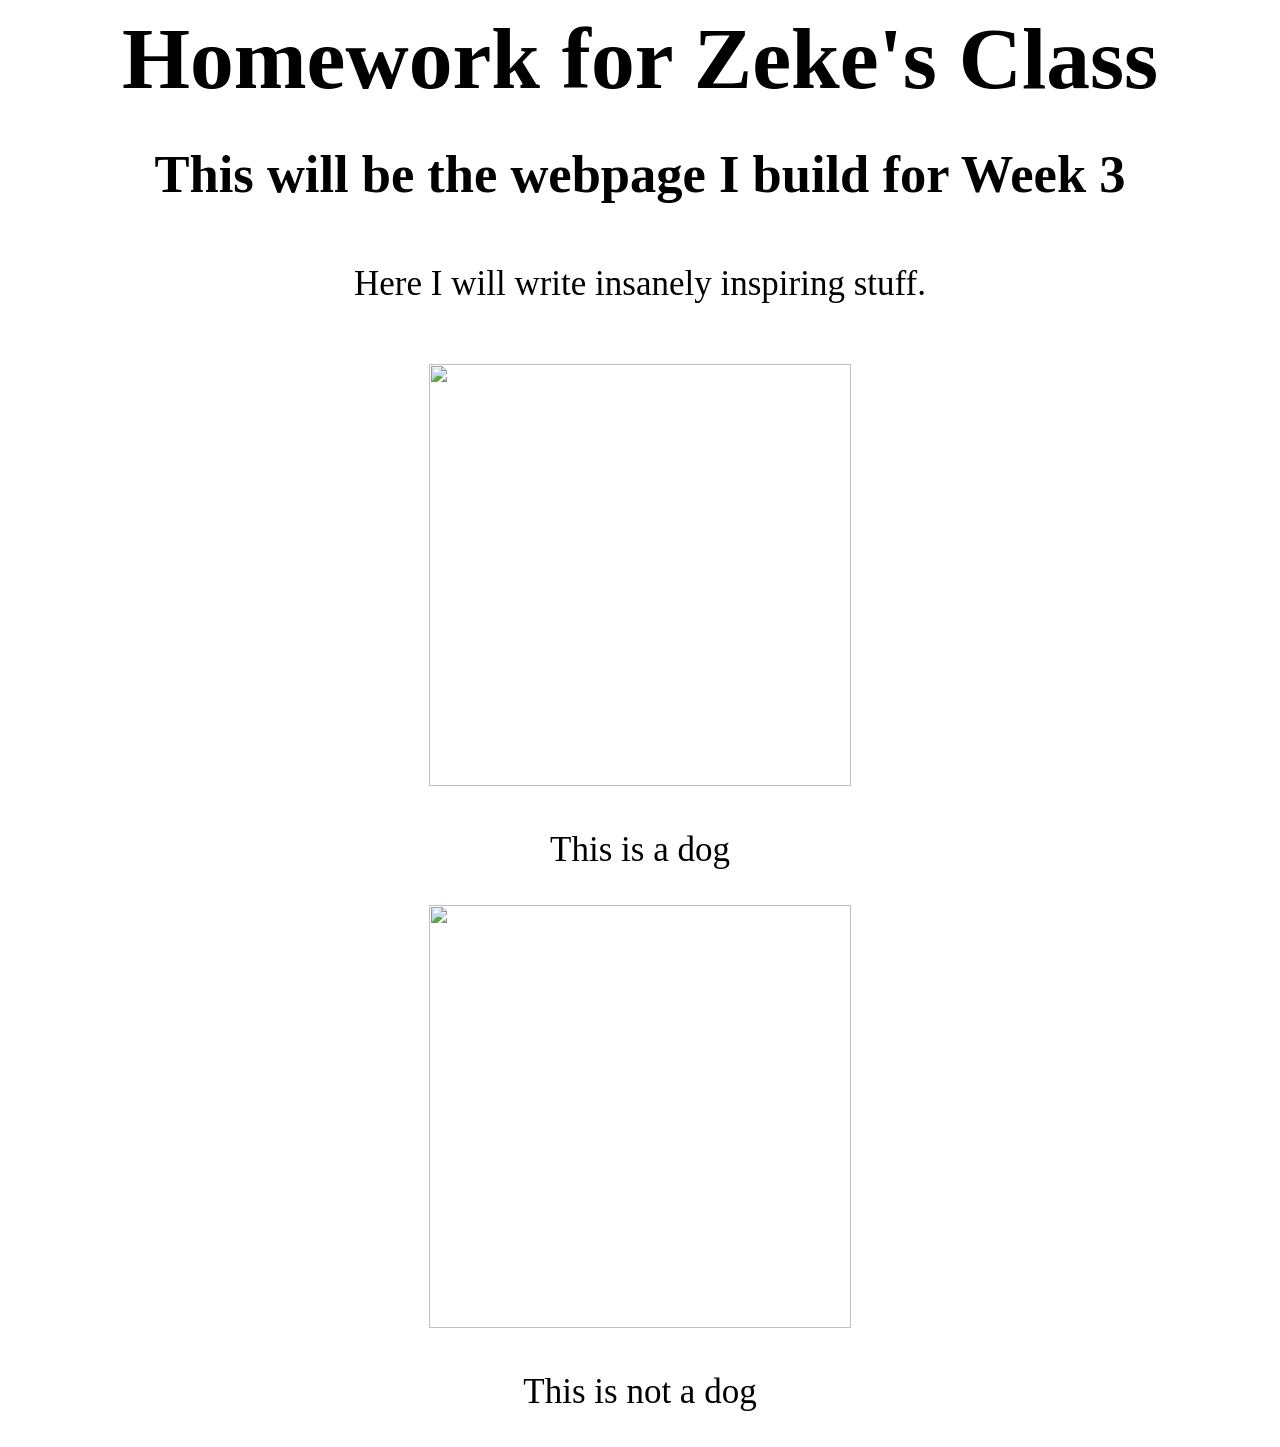
==== index.html @ 918331fa "Add files via upload" ====
<!DOCTYPE html>
<html lang="">

<head>
    <meta charset="utf-8">
    <!--just stuff you gotta put there-->
    <meta name="viewport" content="width=device-width, initial-scale=1.0">
    <title>Zeke's Homework Page</title>
    <!--title of the page - in bar-->
    <link rel="stylesheet" href="css/styles.css">
    <!--adds the css file-->
</head>

<body>
    <!-- creates the BODY of the HTML file-->
    <header>
        <!-- This is a specially named section-->
        <h1>Homework for Zeke's Class</h1>
        <h2>This will be the webpage I build for Week 3</h2>
    </header>

    <section id="photoSection">
        <!--this section holds the photos-->
        <p id="topic">Here I will write insanely inspiring stuff. </p>

        <img id="dog1" src="https://preview.redd.it/702vv1xaenqz.jpg?width=960&crop=smart&auto=webp&s=5ca76cdb434b72ce69deedc23712fe72351bd85b">
        <p id="dogDesc1">This is a dog</p>
        
        <img id="chicken1" src="https://www.bbcgoodfood.com/sites/default/files/chicken-main_0.jpg">
        <p id="chickenDesc1">This is not a dog</p>


    </section>

   


</body>
<script src=""></script> <!-- this should point to the JAVASCRIPT file-->

</html>
---- css/styles.css ----
* {
    font-size: 35px;
    text-align: center
}

h1, h2 {
    margin-top: 5px;
    margin-bottom: 10px;    
    font-size: 2.5rem;
    padding-bottom: 25px;
}
    

h2     {
    font-size: 1.5rem;
}
#topic    {
    padding-bottom: 25px;
}

img {
    width: 33vw;
    height: 33vw;
}
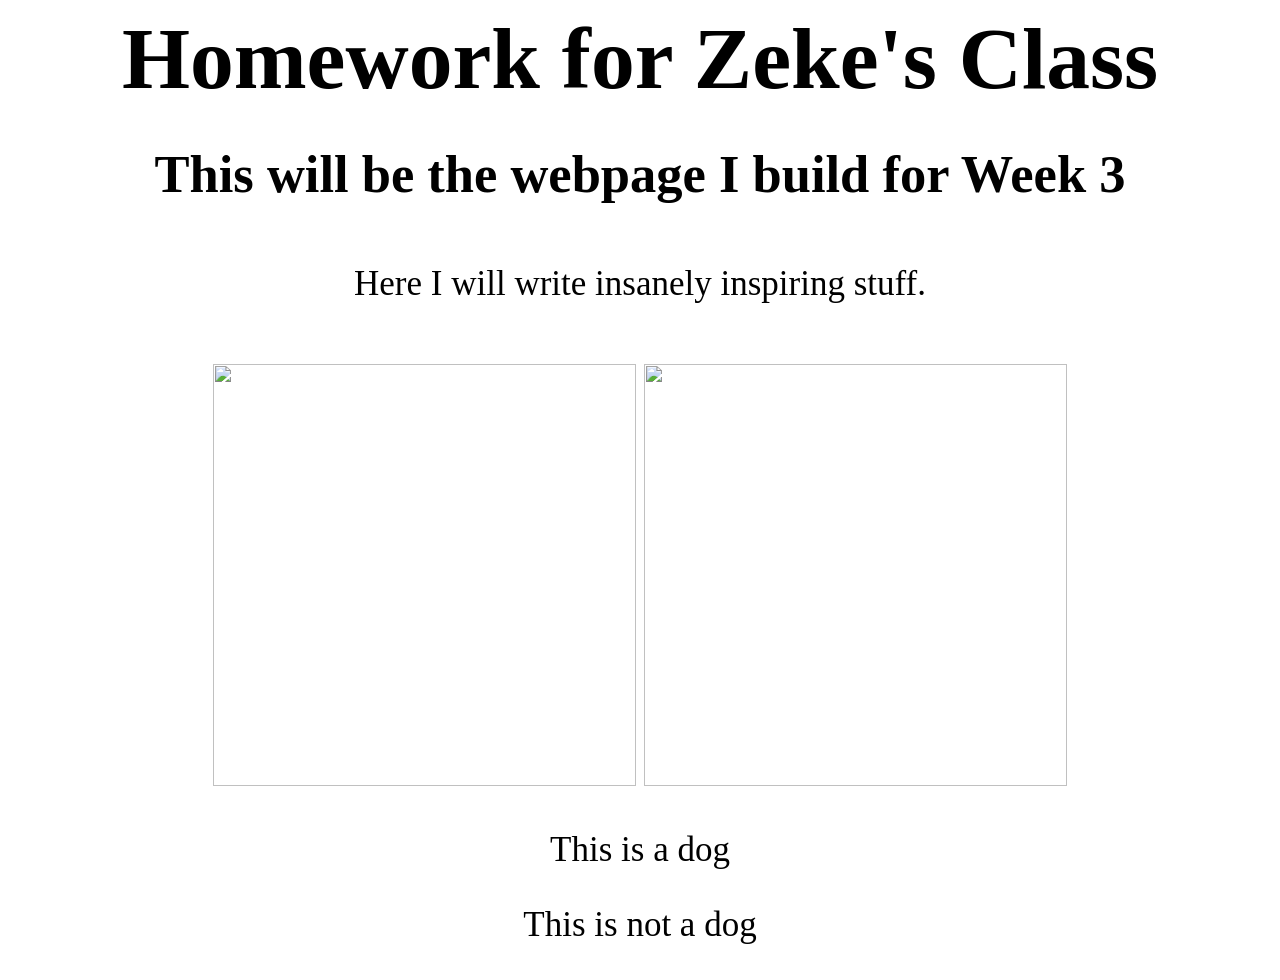
==== commit 6e081703: "Update index.html" ====
--- a/index.html
+++ b/index.html
@@ -9,6 +9,7 @@
     <!--title of the page - in bar-->
     <link rel="stylesheet" href="css/styles.css">
     <!--adds the css file-->
+    <link href="https://fonts.googleapis.com/css?family=Aguafina+Script&display=swap" rel="stylesheet">
 </head>
 
 <body>
@@ -17,25 +18,27 @@
         <!-- This is a specially named section-->
         <h1>Homework for Zeke's Class</h1>
         <h2>This will be the webpage I build for Week 3</h2>
+        <p id="topic">Here I will write insanely inspiring stuff.</p>
     </header>
 
+   
     <section id="photoSection">
         <!--this section holds the photos-->
-        <p id="topic">Here I will write insanely inspiring stuff. </p>
+        
+        <img id="dog1" src="https://preview.redd.it/702vv1xaenqz.jpg?width=960&crop=smart&auto=webp&s=5ca76cdb434b72ce69deedc23712fe72351bd85b">
+        <img id="chicken1" src="https://errandshop.com/wp-content/uploads/2017/09/Live-chicken-native.jpg">
+    </section>
 
-        <img id="dog1" src="https://preview.redd.it/702vv1xaenqz.jpg?width=960&crop=smart&auto=webp&s=5ca76cdb434b72ce69deedc23712fe72351bd85b">
+    <section id="captionSection">
         <p id="dogDesc1">This is a dog</p>
-        
-        <img id="chicken1" src="https://www.bbcgoodfood.com/sites/default/files/chicken-main_0.jpg">
         <p id="chickenDesc1">This is not a dog</p>
+    </section>
 
 
-    </section>
-
-   
 
 
 </body>
 <script src=""></script> <!-- this should point to the JAVASCRIPT file-->
 
 </html>
+
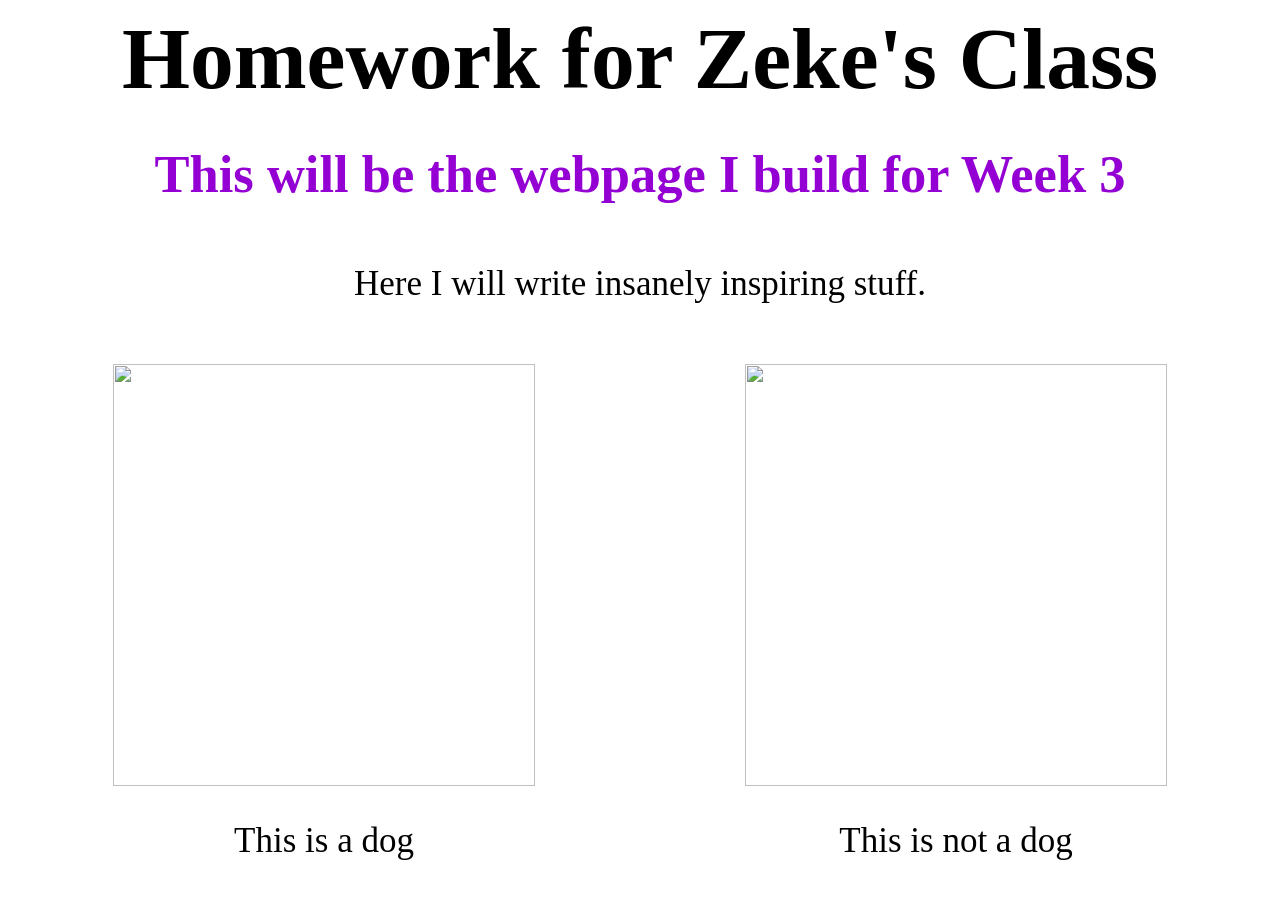
==== commit 839632a7: "Add files via upload" ====
--- a/index.html
+++ b/index.html
@@ -41,4 +41,3 @@
 <script src=""></script> <!-- this should point to the JAVASCRIPT file-->
 
 </html>
-
--- a/css/styles.css
+++ b/css/styles.css
@@ -1,6 +1,7 @@
 * {
     font-size: 35px;
-    text-align: center
+    text-align: center;
+
 }
 
 h1, h2 {
@@ -10,16 +11,34 @@
     padding-bottom: 25px;
 }
     
+h1     {
+    font-family: 'Aguafina Script', cursive;
+}
 
 h2     {
     font-size: 1.5rem;
+    color: darkviolet;
 }
 #topic    {
     padding-bottom: 25px;
 }
 
-img {
+#photoSection {
+    display: flex;
+    justify-content: space-around;
+}
+
+#photoSection img {
     width: 33vw;
     height: 33vw;
 }
 
+#captionSection    {
+    display: flex;
+    flex-wrap: nowrap;
+    justify-content: space-around;
+}
+
+#captionSection p   {
+    width: 33vw;
+}
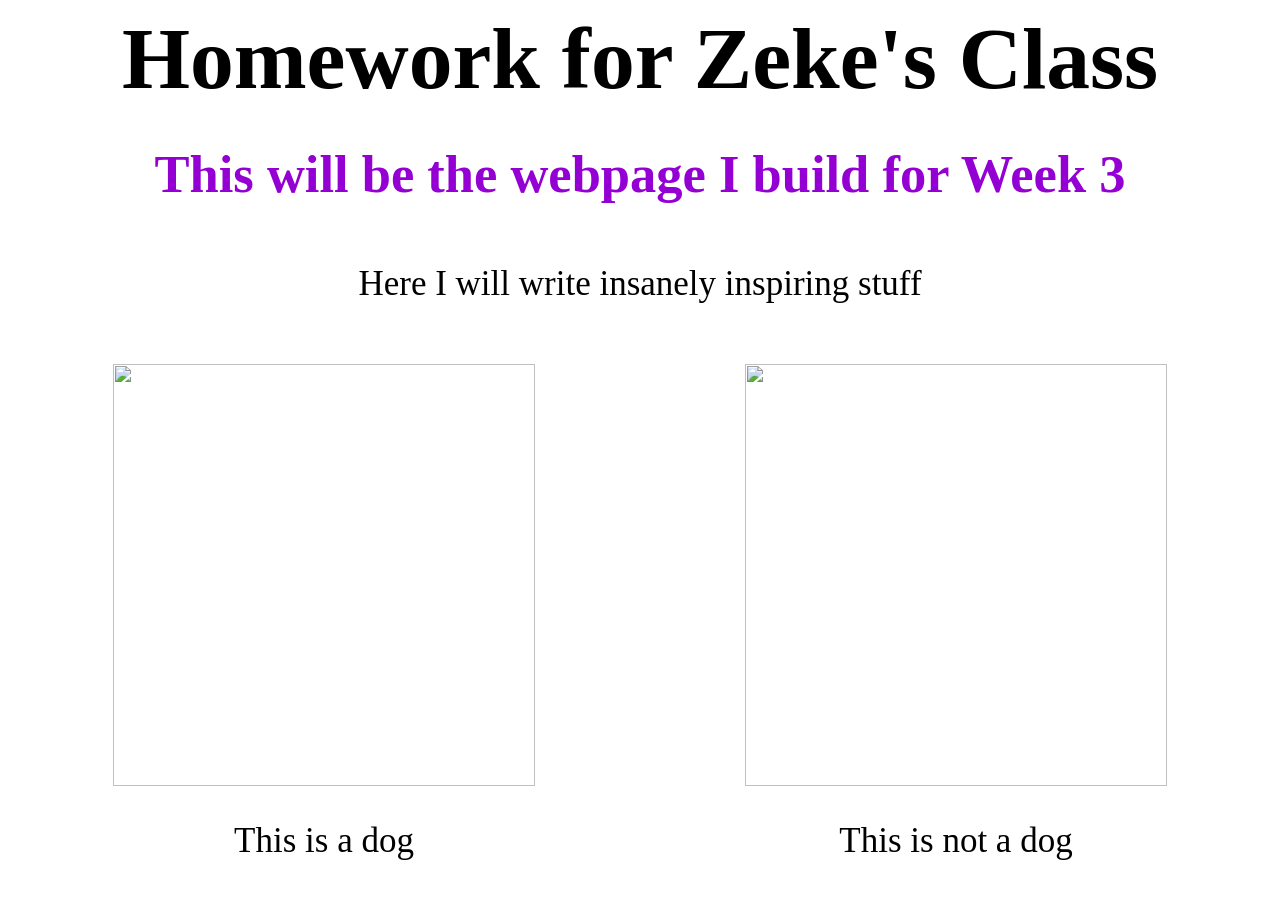
==== commit f06750a8: "Update index.html" ====
--- a/index.html
+++ b/index.html
@@ -18,7 +18,7 @@
         <!-- This is a specially named section-->
         <h1>Homework for Zeke's Class</h1>
         <h2>This will be the webpage I build for Week 3</h2>
-        <p id="topic">Here I will write insanely inspiring stuff.</p>
+        <p id="topic">Here I will write insanely inspiring stuff</p>
     </header>
 
    
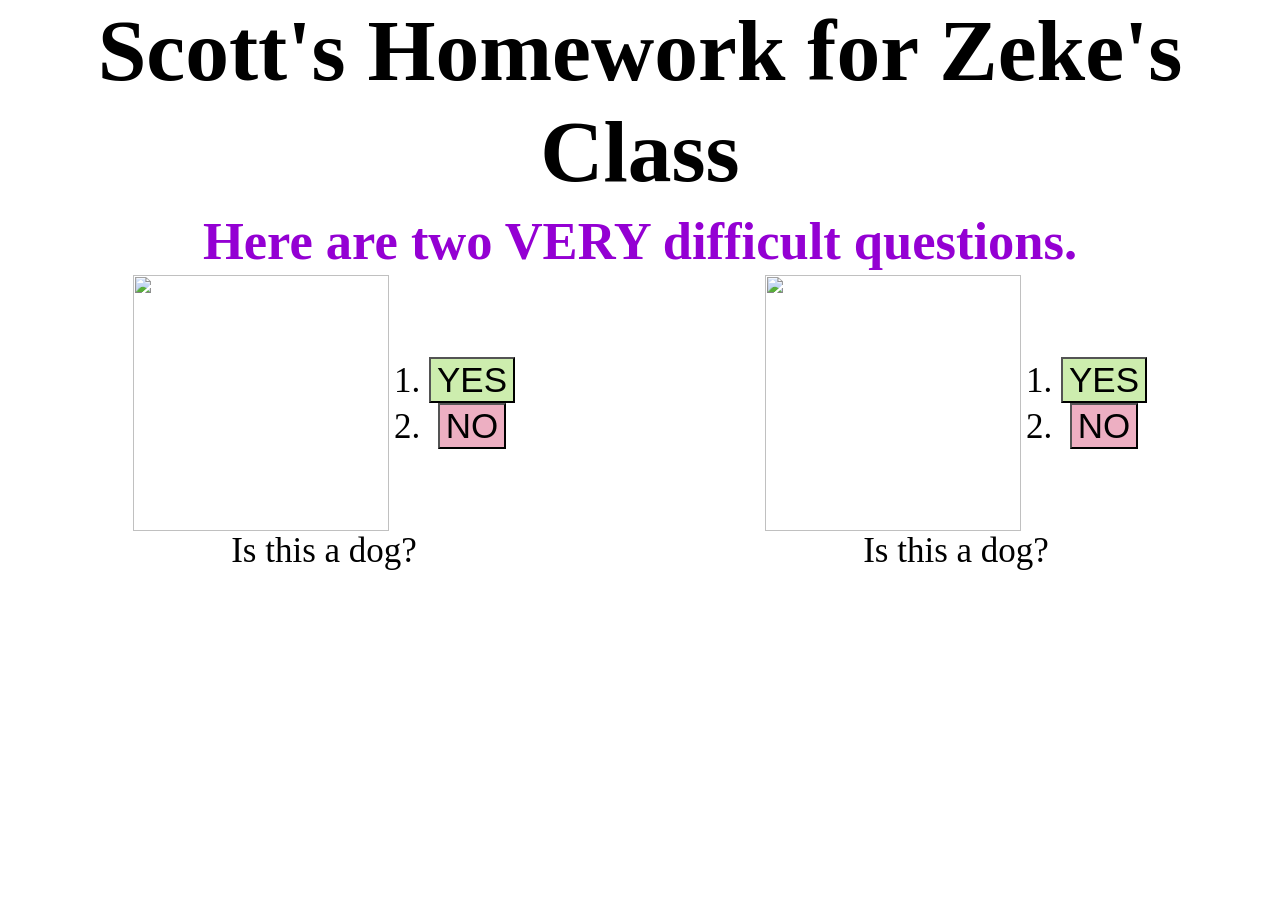
==== commit e72e9c9d: "Add files via upload" ====
--- a/index.html
+++ b/index.html
@@ -16,28 +16,38 @@
     <!-- creates the BODY of the HTML file-->
     <header>
         <!-- This is a specially named section-->
-        <h1>Homework for Zeke's Class</h1>
-        <h2>This will be the webpage I build for Week 3</h2>
-        <p id="topic">Here I will write insanely inspiring stuff</p>
+        <h1>Scott's Homework for Zeke's Class</h1>
+        <h2>Here are two VERY difficult questions.</h2>
     </header>
 
-   
+
     <section id="photoSection">
         <!--this section holds the photos-->
+        <div id="leftBox" class="boxBox">
+        <img id="dog1" src="https://preview.redd.it/702vv1xaenqz.jpg?width=960&crop=smart&auto=webp&s=5ca76cdb434b72ce69deedc23712fe72351bd85b">
+            <ol id="q1buttons">
+                <li><button id="q1y" class="yesbutton">YES</button></li>
+                <li><button id="q1n" class="nobutton">NO</button></li>
+            </ol>
+        </div>
         
-        <img id="dog1" src="https://preview.redd.it/702vv1xaenqz.jpg?width=960&crop=smart&auto=webp&s=5ca76cdb434b72ce69deedc23712fe72351bd85b">
+        <div id="rightBox" class="boxBox">
         <img id="chicken1" src="https://errandshop.com/wp-content/uploads/2017/09/Live-chicken-native.jpg">
+        <ol id="q2buttons">
+                <li><button id="q2y" class="yesbutton">YES</button></li>
+                <li><button id="q2n" class="nobutton">NO</button></li>
+            </ol>
+        </div>
     </section>
 
     <section id="captionSection">
-        <p id="dogDesc1">This is a dog</p>
-        <p id="chickenDesc1">This is not a dog</p>
+        <p id="quest1">Is this a dog?</p>
+        <p id="quest2">Is this a dog?</p>
     </section>
 
+    
 
 
 
 </body>
-<script src=""></script> <!-- this should point to the JAVASCRIPT file-->
-
-</html>
+<script src=""></script> <!-- this should point to the JAVASCRIPT file--></html>
--- a/css/styles.css
+++ b/css/styles.css
@@ -1,24 +1,35 @@
 * {
     font-size: 35px;
     text-align: center;
+    margin-top: 0;
+    margin-bottom: 0;
 
 }
 
 h1, h2 {
-    margin-top: 5px;
-    margin-bottom: 10px;    
+    margin-top: 0px;
+    margin-bottom: 4px;    
     font-size: 2.5rem;
-    padding-bottom: 25px;
 }
     
 h1     {
     font-family: 'Aguafina Script', cursive;
+    padding-bottom: 5px;
 }
 
 h2     {
     font-size: 1.5rem;
     color: darkviolet;
 }
+
+.boxBox    {
+    display: flex;
+}
+
+.boxBox, ol, li     {
+    align-self: center;
+}
+
 #topic    {
     padding-bottom: 25px;
 }
@@ -29,11 +40,12 @@
 }
 
 #photoSection img {
-    width: 33vw;
-    height: 33vw;
+    width: 20vw;
+    height: 20vw;
 }
 
 #captionSection    {
+    height: 75px;
     display: flex;
     flex-wrap: nowrap;
     justify-content: space-around;
@@ -42,3 +54,13 @@
 #captionSection p   {
     width: 33vw;
 }
+
+
+
+.nobutton    {
+    background: rgba(203, 28, 82, 0.35);
+}
+
+.yesbutton    {
+    background: rgba(113, 203, 24, 0.35);
+}
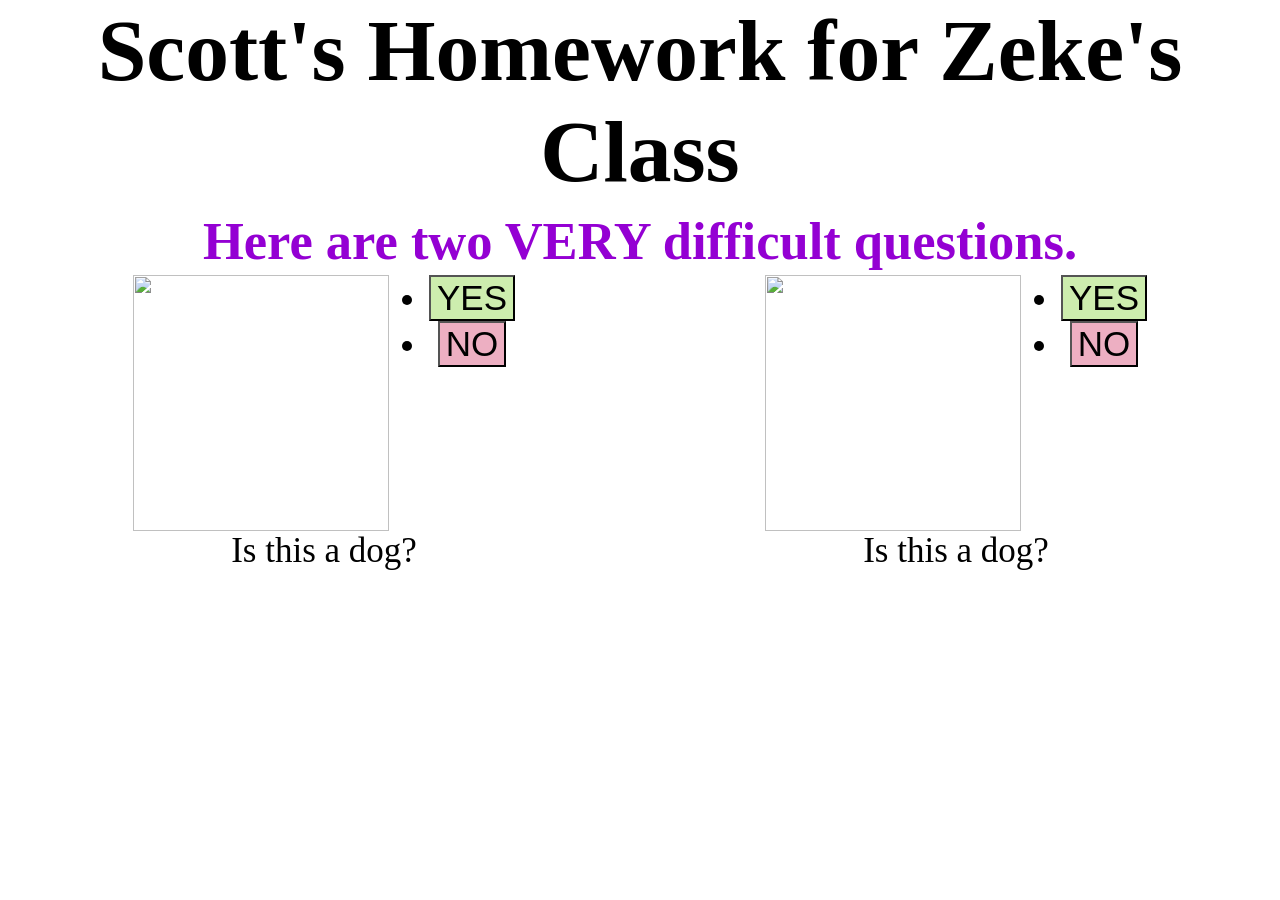
==== commit d2e765d8: "Add files via upload" ====
--- a/index.html
+++ b/index.html
@@ -25,18 +25,18 @@
         <!--this section holds the photos-->
         <div id="leftBox" class="boxBox">
         <img id="dog1" src="https://preview.redd.it/702vv1xaenqz.jpg?width=960&crop=smart&auto=webp&s=5ca76cdb434b72ce69deedc23712fe72351bd85b">
-            <ol id="q1buttons">
+            <ul id="q1buttons">
                 <li><button id="q1y" class="yesbutton">YES</button></li>
                 <li><button id="q1n" class="nobutton">NO</button></li>
-            </ol>
+            </ul>
         </div>
         
         <div id="rightBox" class="boxBox">
         <img id="chicken1" src="https://errandshop.com/wp-content/uploads/2017/09/Live-chicken-native.jpg">
-        <ol id="q2buttons">
+        <ul id="q2buttons">
                 <li><button id="q2y" class="yesbutton">YES</button></li>
                 <li><button id="q2n" class="nobutton">NO</button></li>
-            </ol>
+            </ul>
         </div>
     </section>
 
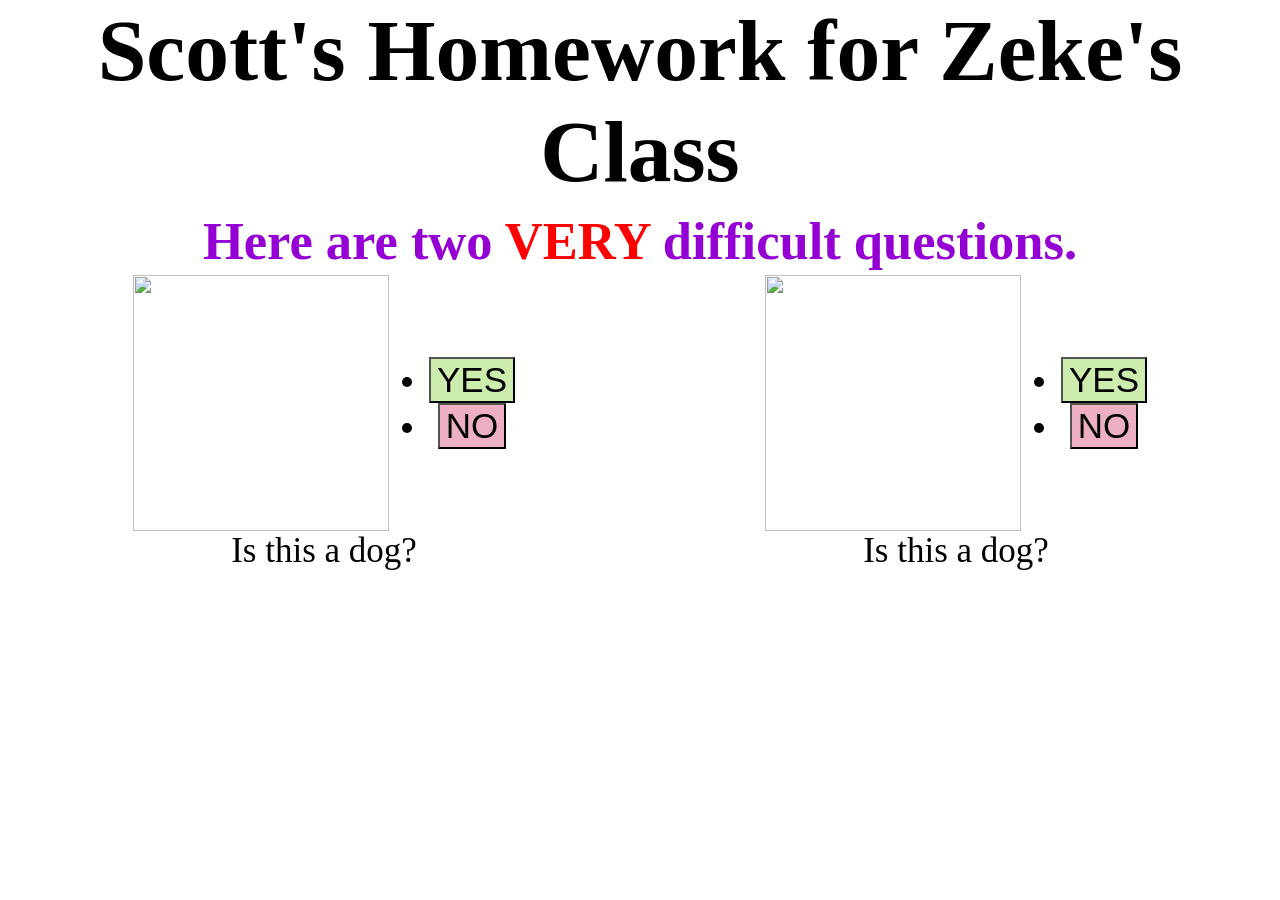
==== commit fcdd3e14: "Add files via upload" ====
--- a/index.html
+++ b/index.html
@@ -17,7 +17,7 @@
     <header>
         <!-- This is a specially named section-->
         <h1>Scott's Homework for Zeke's Class</h1>
-        <h2>Here are two VERY difficult questions.</h2>
+        <h2>Here are two <span class="bold">VERY</span> difficult questions.</h2>
     </header>
 
 
--- a/css/styles.css
+++ b/css/styles.css
@@ -22,11 +22,16 @@
     color: darkviolet;
 }
 
+.bold    {
+    color: red;
+    font-size: 1.5rem
+}
+
 .boxBox    {
     display: flex;
 }
 
-.boxBox, ol, li     {
+.boxBox, ul, li     {
     align-self: center;
 }
 
@@ -60,7 +65,16 @@
 .nobutton    {
     background: rgba(203, 28, 82, 0.35);
 }
+.nobutton:hover     {
+    background: rgba(255, 6, 25, 0.7);
+    transition: 1s;
+}
 
 .yesbutton    {
     background: rgba(113, 203, 24, 0.35);
 }
+
+.yesbutton:hover     {
+    background:    rgba(122, 234, 12, 0.88);
+    transition: 1s;
+}
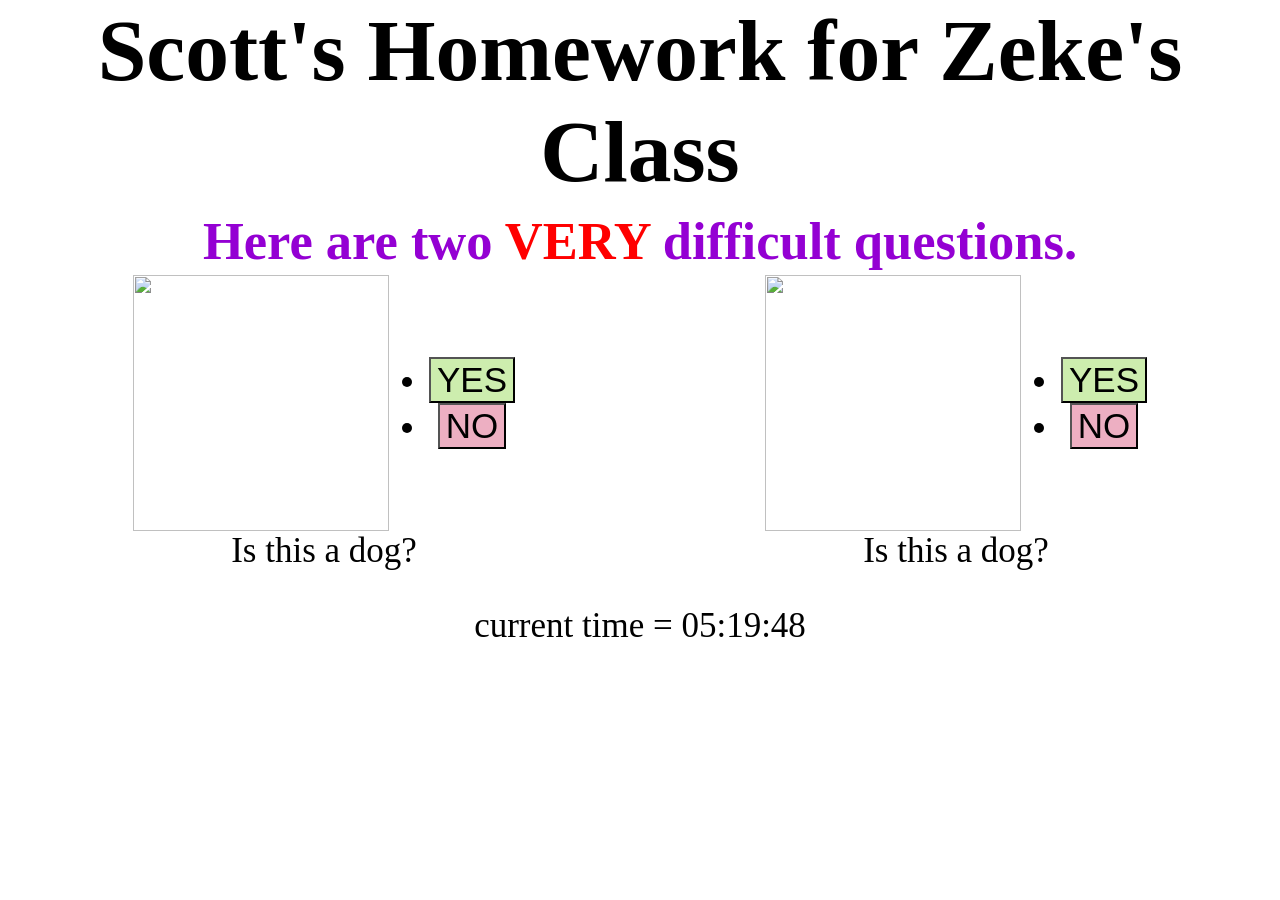
==== commit fa3094de: "Add files via upload" ====
--- a/index.html
+++ b/index.html
@@ -46,8 +46,9 @@
     </section>
 
     
+    
 
-
-
+<div id="theClock"></div>
+<script src="app.js"></script> <!-- this should point to the JAVASCRIPT file-->
 </body>
-<script src=""></script> <!-- this should point to the JAVASCRIPT file--></html>
+</html>
--- a/css/styles.css
+++ b/css/styles.css
@@ -24,7 +24,7 @@
 
 .bold    {
     color: red;
-    font-size: 1.5rem
+    font-size: 1.5rem;
 }
 
 .boxBox    {
